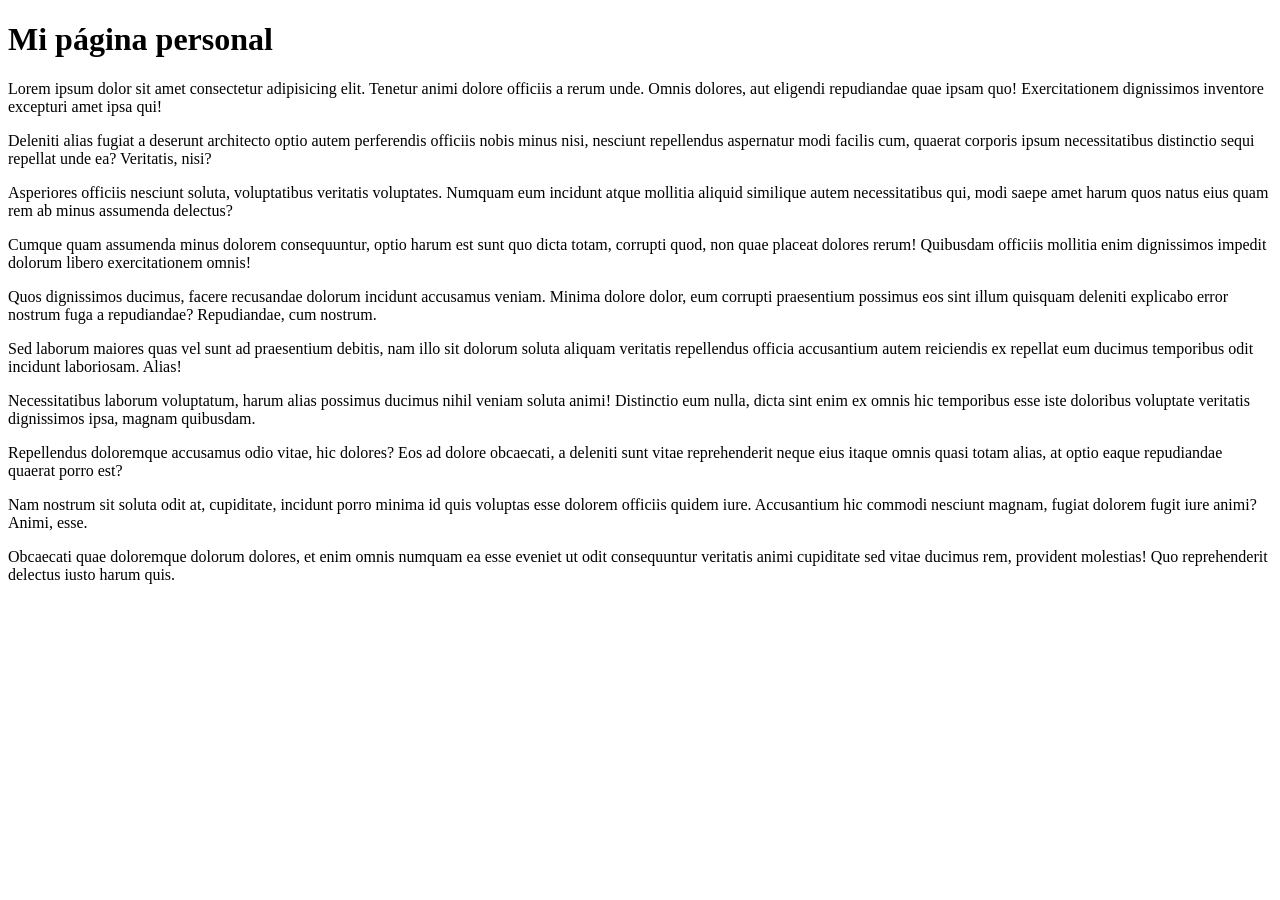
==== index.html @ ff04f101 "Primer versión del código * Agregué el título de la página * Agregué contenido muy importante" ====
<!DOCTYPE html>
<html lang="en">
<head>
    <meta charset="UTF-8">
    <meta name="viewport" content="width=device-width, initial-scale=1.0">
    <title>Página</title>
</head>
<body>
    <h1>Mi página personal</h1>
    <p>Lorem ipsum dolor sit amet consectetur adipisicing elit. Tenetur animi dolore officiis a rerum unde. Omnis dolores, aut eligendi repudiandae quae ipsam quo! Exercitationem dignissimos inventore excepturi amet ipsa qui!</p>
    <p>Deleniti alias fugiat a deserunt architecto optio autem perferendis officiis nobis minus nisi, nesciunt repellendus aspernatur modi facilis cum, quaerat corporis ipsum necessitatibus distinctio sequi repellat unde ea? Veritatis, nisi?</p>
    <p>Asperiores officiis nesciunt soluta, voluptatibus veritatis voluptates. Numquam eum incidunt atque mollitia aliquid similique autem necessitatibus qui, modi saepe amet harum quos natus eius quam rem ab minus assumenda delectus?</p>
    <p>Cumque quam assumenda minus dolorem consequuntur, optio harum est sunt quo dicta totam, corrupti quod, non quae placeat dolores rerum! Quibusdam officiis mollitia enim dignissimos impedit dolorum libero exercitationem omnis!</p>
    <p>Quos dignissimos ducimus, facere recusandae dolorum incidunt accusamus veniam. Minima dolore dolor, eum corrupti praesentium possimus eos sint illum quisquam deleniti explicabo error nostrum fuga a repudiandae? Repudiandae, cum nostrum.</p>
    <p>Sed laborum maiores quas vel sunt ad praesentium debitis, nam illo sit dolorum soluta aliquam veritatis repellendus officia accusantium autem reiciendis ex repellat eum ducimus temporibus odit incidunt laboriosam. Alias!</p>
    <p>Necessitatibus laborum voluptatum, harum alias possimus ducimus nihil veniam soluta animi! Distinctio eum nulla, dicta sint enim ex omnis hic temporibus esse iste doloribus voluptate veritatis dignissimos ipsa, magnam quibusdam.</p>
    <p>Repellendus doloremque accusamus odio vitae, hic dolores? Eos ad dolore obcaecati, a deleniti sunt vitae reprehenderit neque eius itaque omnis quasi totam alias, at optio eaque repudiandae quaerat porro est?</p>
    <p>Nam nostrum sit soluta odit at, cupiditate, incidunt porro minima id quis voluptas esse dolorem officiis quidem iure. Accusantium hic commodi nesciunt magnam, fugiat dolorem fugit iure animi? Animi, esse.</p>
    <p>Obcaecati quae doloremque dolorum dolores, et enim omnis numquam ea esse eveniet ut odit consequuntur veritatis animi cupiditate sed vitae ducimus rem, provident molestias! Quo reprehenderit delectus iusto harum quis.</p>
</body>
</html>
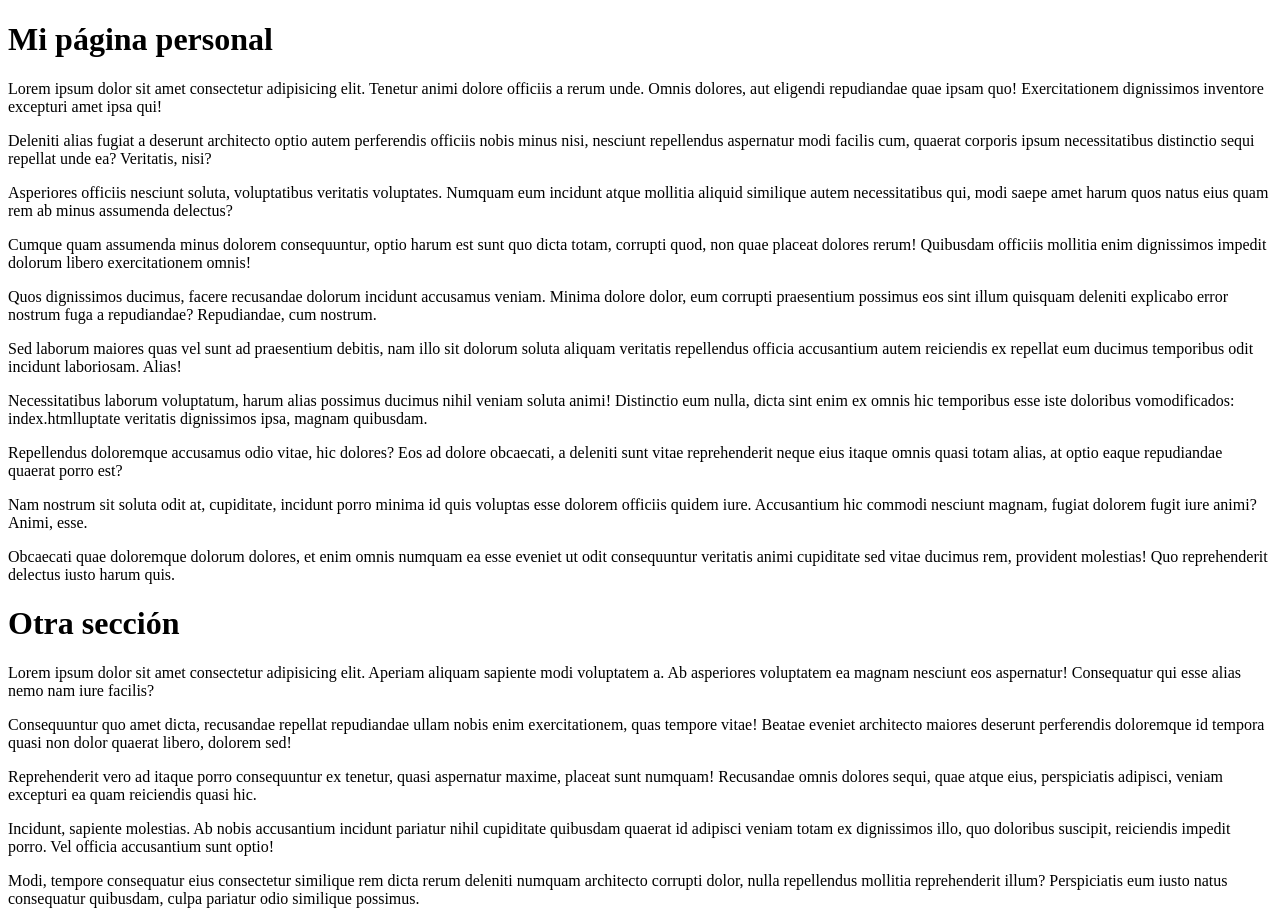
==== commit 13138d4e: "Cambios relevantes * Agregué más contenido al íncide * Creación de un archivo nuevo" ====
--- a/index.html
+++ b/index.html
@@ -13,9 +13,16 @@
     <p>Cumque quam assumenda minus dolorem consequuntur, optio harum est sunt quo dicta totam, corrupti quod, non quae placeat dolores rerum! Quibusdam officiis mollitia enim dignissimos impedit dolorum libero exercitationem omnis!</p>
     <p>Quos dignissimos ducimus, facere recusandae dolorum incidunt accusamus veniam. Minima dolore dolor, eum corrupti praesentium possimus eos sint illum quisquam deleniti explicabo error nostrum fuga a repudiandae? Repudiandae, cum nostrum.</p>
     <p>Sed laborum maiores quas vel sunt ad praesentium debitis, nam illo sit dolorum soluta aliquam veritatis repellendus officia accusantium autem reiciendis ex repellat eum ducimus temporibus odit incidunt laboriosam. Alias!</p>
-    <p>Necessitatibus laborum voluptatum, harum alias possimus ducimus nihil veniam soluta animi! Distinctio eum nulla, dicta sint enim ex omnis hic temporibus esse iste doloribus voluptate veritatis dignissimos ipsa, magnam quibusdam.</p>
+    <p>Necessitatibus laborum voluptatum, harum alias possimus ducimus nihil veniam soluta animi! Distinctio eum nulla, dicta sint enim ex omnis hic temporibus esse iste doloribus vomodificados:     index.htmlluptate veritatis dignissimos ipsa, magnam quibusdam.</p>
     <p>Repellendus doloremque accusamus odio vitae, hic dolores? Eos ad dolore obcaecati, a deleniti sunt vitae reprehenderit neque eius itaque omnis quasi totam alias, at optio eaque repudiandae quaerat porro est?</p>
     <p>Nam nostrum sit soluta odit at, cupiditate, incidunt porro minima id quis voluptas esse dolorem officiis quidem iure. Accusantium hic commodi nesciunt magnam, fugiat dolorem fugit iure animi? Animi, esse.</p>
     <p>Obcaecati quae doloremque dolorum dolores, et enim omnis numquam ea esse eveniet ut odit consequuntur veritatis animi cupiditate sed vitae ducimus rem, provident molestias! Quo reprehenderit delectus iusto harum quis.</p>
+
+    <h1>Otra sección</h1>
+    <p>Lorem ipsum dolor sit amet consectetur adipisicing elit. Aperiam aliquam sapiente modi voluptatem a. Ab asperiores voluptatem ea magnam nesciunt eos aspernatur! Consequatur qui esse alias nemo nam iure facilis?</p>
+    <p>Consequuntur quo amet dicta, recusandae repellat repudiandae ullam nobis enim exercitationem, quas tempore vitae! Beatae eveniet architecto maiores deserunt perferendis doloremque id tempora quasi non dolor quaerat libero, dolorem sed!</p>
+    <p>Reprehenderit vero ad itaque porro consequuntur ex tenetur, quasi aspernatur maxime, placeat sunt numquam! Recusandae omnis dolores sequi, quae atque eius, perspiciatis adipisci, veniam excepturi ea quam reiciendis quasi hic.</p>
+    <p>Incidunt, sapiente molestias. Ab nobis accusantium incidunt pariatur nihil cupiditate quibusdam quaerat id adipisci veniam totam ex dignissimos illo, quo doloribus suscipit, reiciendis impedit porro. Vel officia accusantium sunt optio!</p>
+    <p>Modi, tempore consequatur eius consectetur similique rem dicta rerum deleniti numquam architecto corrupti dolor, nulla repellendus mollitia reprehenderit illum? Perspiciatis eum iusto natus consequatur quibusdam, culpa pariatur odio similique possimus.</p>
 </body>
 </html>
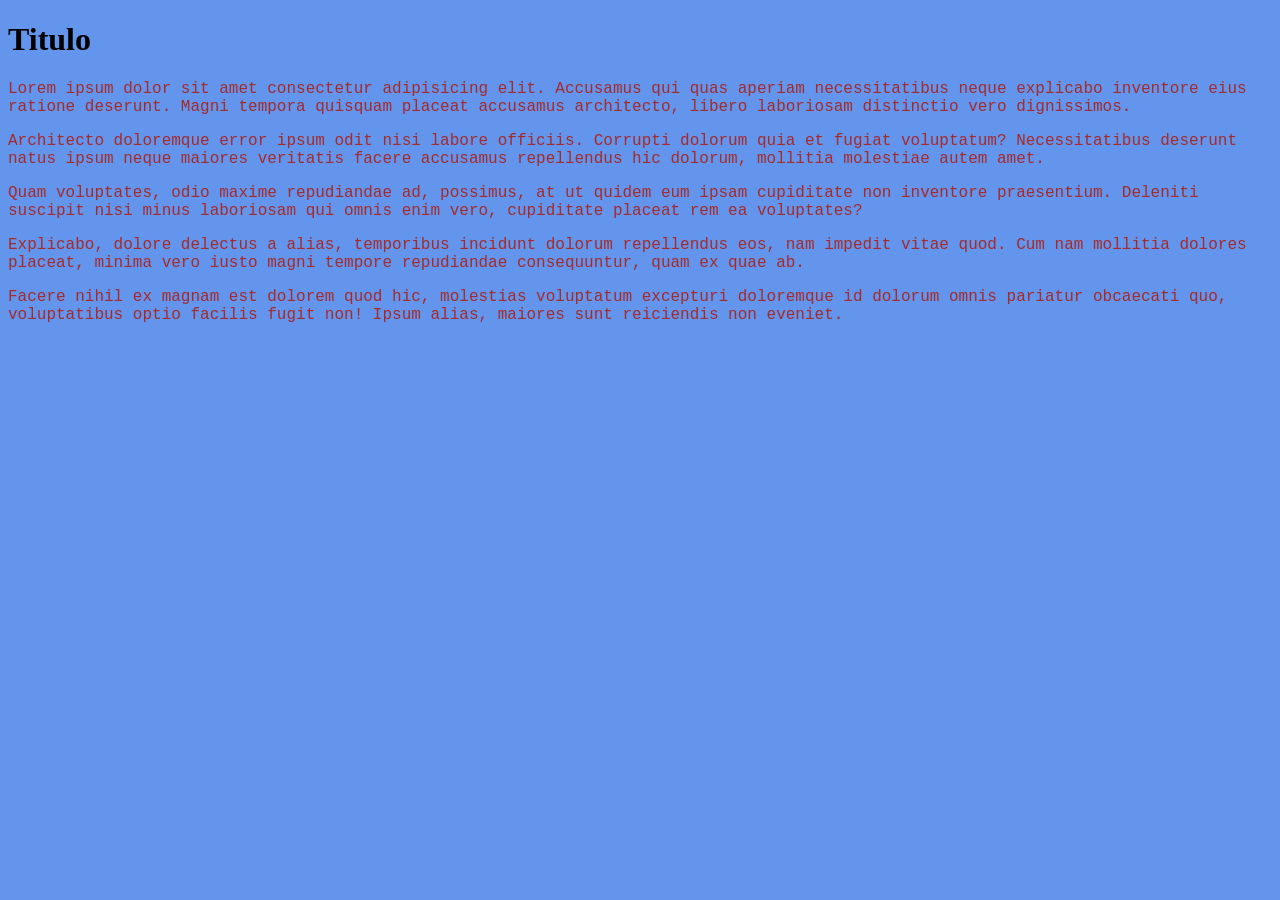
==== commit c67ed5ae: "Primer commit" ====
--- a/index.html
+++ b/index.html
@@ -3,26 +3,15 @@
 <head>
     <meta charset="UTF-8">
     <meta name="viewport" content="width=device-width, initial-scale=1.0">
-    <title>Página</title>
+    <title>Mi página</title>
+    <link rel="stylesheet" href="estilo.css">
 </head>
 <body>
-    <h1>Mi página personal</h1>
-    <p>Lorem ipsum dolor sit amet consectetur adipisicing elit. Tenetur animi dolore officiis a rerum unde. Omnis dolores, aut eligendi repudiandae quae ipsam quo! Exercitationem dignissimos inventore excepturi amet ipsa qui!</p>
-    <p>Deleniti alias fugiat a deserunt architecto optio autem perferendis officiis nobis minus nisi, nesciunt repellendus aspernatur modi facilis cum, quaerat corporis ipsum necessitatibus distinctio sequi repellat unde ea? Veritatis, nisi?</p>
-    <p>Asperiores officiis nesciunt soluta, voluptatibus veritatis voluptates. Numquam eum incidunt atque mollitia aliquid similique autem necessitatibus qui, modi saepe amet harum quos natus eius quam rem ab minus assumenda delectus?</p>
-    <p>Cumque quam assumenda minus dolorem consequuntur, optio harum est sunt quo dicta totam, corrupti quod, non quae placeat dolores rerum! Quibusdam officiis mollitia enim dignissimos impedit dolorum libero exercitationem omnis!</p>
-    <p>Quos dignissimos ducimus, facere recusandae dolorum incidunt accusamus veniam. Minima dolore dolor, eum corrupti praesentium possimus eos sint illum quisquam deleniti explicabo error nostrum fuga a repudiandae? Repudiandae, cum nostrum.</p>
-    <p>Sed laborum maiores quas vel sunt ad praesentium debitis, nam illo sit dolorum soluta aliquam veritatis repellendus officia accusantium autem reiciendis ex repellat eum ducimus temporibus odit incidunt laboriosam. Alias!</p>
-    <p>Necessitatibus laborum voluptatum, harum alias possimus ducimus nihil veniam soluta animi! Distinctio eum nulla, dicta sint enim ex omnis hic temporibus esse iste doloribus vomodificados:     index.htmlluptate veritatis dignissimos ipsa, magnam quibusdam.</p>
-    <p>Repellendus doloremque accusamus odio vitae, hic dolores? Eos ad dolore obcaecati, a deleniti sunt vitae reprehenderit neque eius itaque omnis quasi totam alias, at optio eaque repudiandae quaerat porro est?</p>
-    <p>Nam nostrum sit soluta odit at, cupiditate, incidunt porro minima id quis voluptas esse dolorem officiis quidem iure. Accusantium hic commodi nesciunt magnam, fugiat dolorem fugit iure animi? Animi, esse.</p>
-    <p>Obcaecati quae doloremque dolorum dolores, et enim omnis numquam ea esse eveniet ut odit consequuntur veritatis animi cupiditate sed vitae ducimus rem, provident molestias! Quo reprehenderit delectus iusto harum quis.</p>
-
-    <h1>Otra sección</h1>
-    <p>Lorem ipsum dolor sit amet consectetur adipisicing elit. Aperiam aliquam sapiente modi voluptatem a. Ab asperiores voluptatem ea magnam nesciunt eos aspernatur! Consequatur qui esse alias nemo nam iure facilis?</p>
-    <p>Consequuntur quo amet dicta, recusandae repellat repudiandae ullam nobis enim exercitationem, quas tempore vitae! Beatae eveniet architecto maiores deserunt perferendis doloremque id tempora quasi non dolor quaerat libero, dolorem sed!</p>
-    <p>Reprehenderit vero ad itaque porro consequuntur ex tenetur, quasi aspernatur maxime, placeat sunt numquam! Recusandae omnis dolores sequi, quae atque eius, perspiciatis adipisci, veniam excepturi ea quam reiciendis quasi hic.</p>
-    <p>Incidunt, sapiente molestias. Ab nobis accusantium incidunt pariatur nihil cupiditate quibusdam quaerat id adipisci veniam totam ex dignissimos illo, quo doloribus suscipit, reiciendis impedit porro. Vel officia accusantium sunt optio!</p>
-    <p>Modi, tempore consequatur eius consectetur similique rem dicta rerum deleniti numquam architecto corrupti dolor, nulla repellendus mollitia reprehenderit illum? Perspiciatis eum iusto natus consequatur quibusdam, culpa pariatur odio similique possimus.</p>
+    <h1>Titulo</h1>
+    <p>Lorem ipsum dolor sit amet consectetur adipisicing elit. Accusamus qui quas aperiam necessitatibus neque explicabo inventore eius ratione deserunt. Magni tempora quisquam placeat accusamus architecto, libero laboriosam distinctio vero dignissimos.</p>
+    <p>Architecto doloremque error ipsum odit nisi labore officiis. Corrupti dolorum quia et fugiat voluptatum? Necessitatibus deserunt natus ipsum neque maiores veritatis facere accusamus repellendus hic dolorum, mollitia molestiae autem amet.</p>
+    <p>Quam voluptates, odio maxime repudiandae ad, possimus, at ut quidem eum ipsam cupiditate non inventore praesentium. Deleniti suscipit nisi minus laboriosam qui omnis enim vero, cupiditate placeat rem ea voluptates?</p>
+    <p>Explicabo, dolore delectus a alias, temporibus incidunt dolorum repellendus eos, nam impedit vitae quod. Cum nam mollitia dolores placeat, minima vero iusto magni tempore repudiandae consequuntur, quam ex quae ab.</p>
+    <p>Facere nihil ex magnam est dolorem quod hic, molestias voluptatum excepturi doloremque id dolorum omnis pariatur obcaecati quo, voluptatibus optio facilis fugit non! Ipsum alias, maiores sunt reiciendis non eveniet.</p>
 </body>
 </html>
--- a/estilo.css
+++ b/estilo.css
@@ -0,0 +1,7 @@
+* {
+    background-color: cornflowerblue;
+}
+p, h {
+    font-family: 'Courier New', Courier, monospace;
+    color: brown;
+}
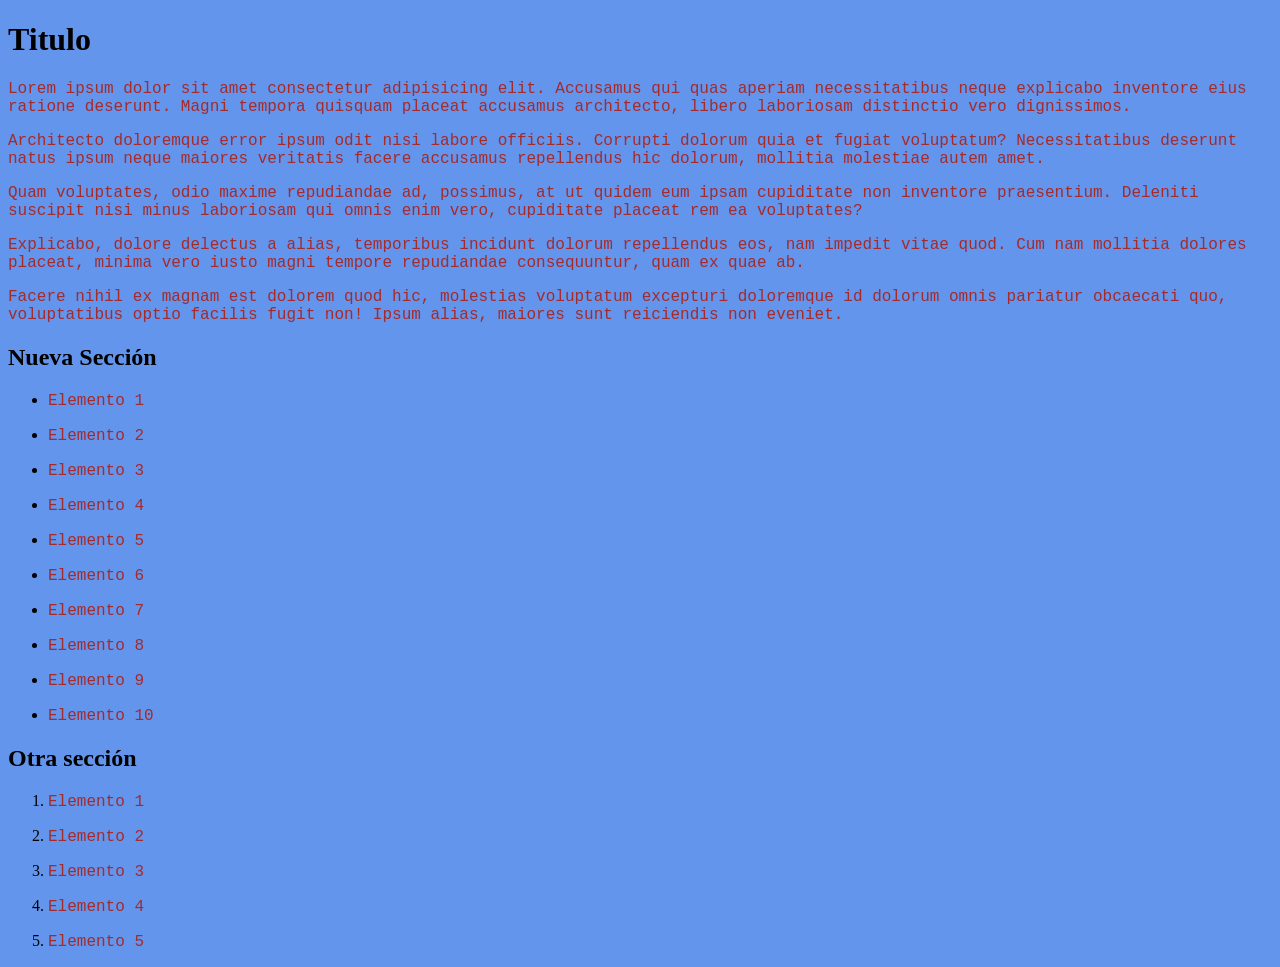
==== commit bac8f1a1: "Nuevo contenido Agregué: * Lista no ordenada * Lista ordenada" ====
--- a/index.html
+++ b/index.html
@@ -13,5 +13,58 @@
     <p>Quam voluptates, odio maxime repudiandae ad, possimus, at ut quidem eum ipsam cupiditate non inventore praesentium. Deleniti suscipit nisi minus laboriosam qui omnis enim vero, cupiditate placeat rem ea voluptates?</p>
     <p>Explicabo, dolore delectus a alias, temporibus incidunt dolorum repellendus eos, nam impedit vitae quod. Cum nam mollitia dolores placeat, minima vero iusto magni tempore repudiandae consequuntur, quam ex quae ab.</p>
     <p>Facere nihil ex magnam est dolorem quod hic, molestias voluptatum excepturi doloremque id dolorum omnis pariatur obcaecati quo, voluptatibus optio facilis fugit non! Ipsum alias, maiores sunt reiciendis non eveniet.</p>
+    
+    <h2>Nueva Sección</h2>
+    <ul>
+        <li>
+            <p>Elemento 1</p>
+        </li>
+        <li>
+            <p>Elemento 2</p>
+        </li>
+        <li>
+            <p>Elemento 3</p>
+        </li>
+        <li>
+            <p>Elemento 4</p>
+        </li>
+        <li>
+            <p>Elemento 5</p>
+        </li>
+        <li>
+            <p>Elemento 6</p>
+        </li>
+        <li>
+            <p>Elemento 7</p>
+        </li>
+        <li>
+            <p>Elemento 8</p>
+        </li>
+        <li>
+            <p>Elemento 9</p>
+        </li>
+        <li>
+            <p>Elemento 10</p>
+        </li>
+    </ul>
+
+    <h2>Otra sección</h2>
+    <ol>
+        <li>
+            <p>Elemento 1</p>
+        </li>
+        <li>
+            <p>Elemento 2</p>
+        </li>
+        <li>
+            <p>Elemento 3</p>
+        </li>
+        <li>
+            <p>Elemento 4</p>
+        </li>
+        <li>
+            <p>Elemento 5</p>
+        </li>
+    </ol>
 </body>
 </html>
